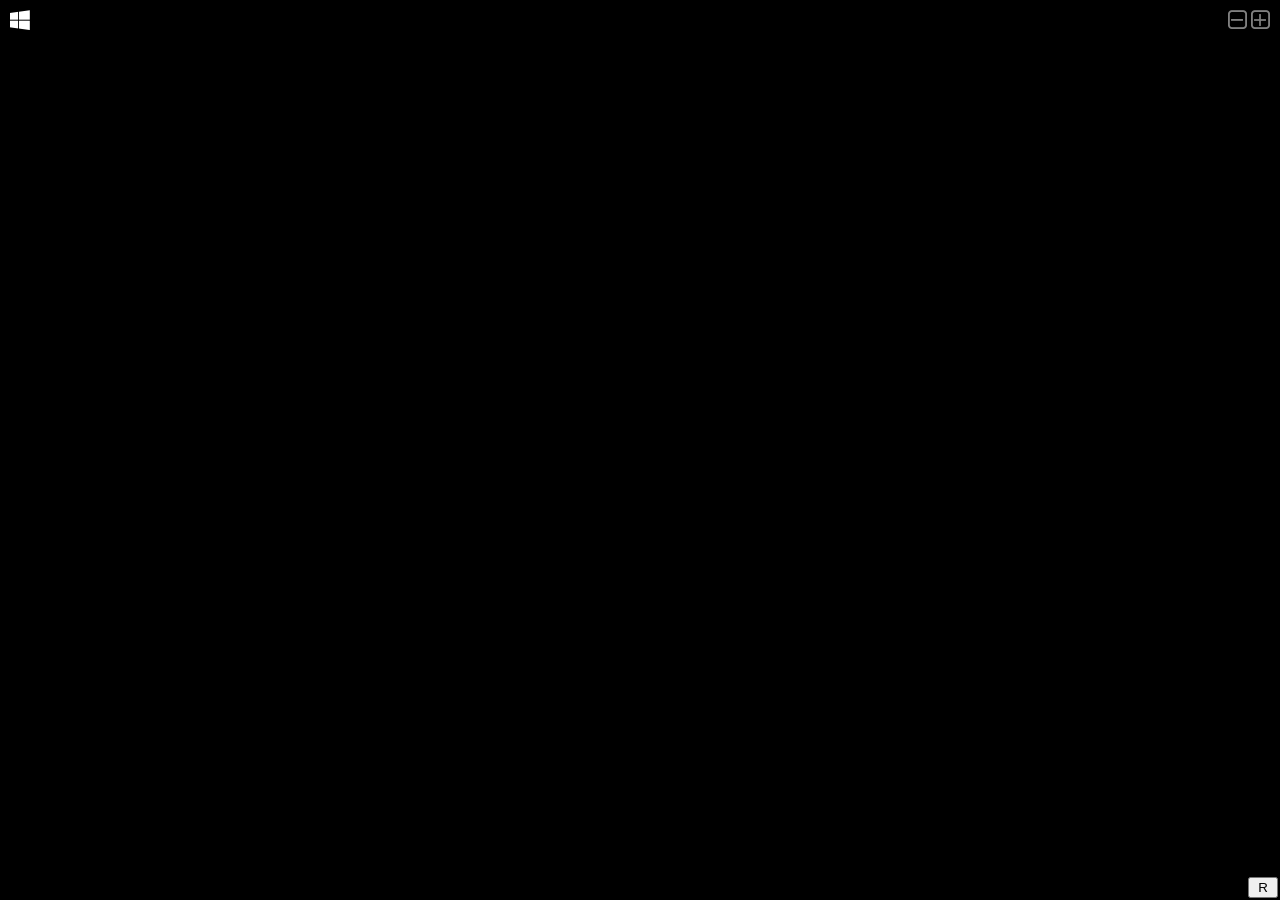
==== index.html @ 2a8094a9 "Previous Developement Midway stage" ====
<!DOCTYPE html>
<html>

<head>
    <title>Gallary</title>
    <link rel="stylesheet" href="CSS/modal.css">
    <link rel="stylesheet" href="CSS/style.css">
    <link rel="stylesheet" href="CSS/page-view.css">
    <link rel="stylesheet" href="CSS/image-view.css">
    <script src="JS/main.js" defer></script>
    <script src="JS/test.js" defer></script>
    <link rel="stylesheet" href="https://cdnjs.cloudflare.com/ajax/libs/font-awesome/4.7.0/css/font-awesome.min.css">
</head>


<body>
    <header class="header">
        <span class="fa fa-windows fa-lg"></span>
        <div class="zoom-controls">
            <i class="fa fa-minus-square-o" style="font-size:24px;" onclick="zoomOut()"></i>
            <i class="fa fa-plus-square-o" style="font-size:24px;" onclick="zoomIn()"></i>
        </div>
    </header>
  
    <div class="page">
        <div class="side">
            <div class="searchbox">
                <i class="fa fa-search"></i>
                <input type="text" id="page-search">
            </div>
            <div class="nav-pages">
            </div>
        </div>
        <div class="row" id="imagerow">
        </div>
    </div>


    <footer>
        <button class="btn" onclick="render()">R</button>
    </footer>

    <div id="page-view" class="modal">
        <div class="header page-view-head">
            <div>
                <i class="fa fa-minus-square-o" style="font-size:24px;" onclick="pageZoomOut()"></i>
                <i class="fa fa-plus-square-o" style="font-size:24px;" onclick="pageZoomIn()"></i>
            </div>
            <span class="page-name"></span>
            <div>
                <img class="page-liked" src="icons/like.png" alt="" onclick="pageLike()">
            </div>
            <span class="close cursor" onclick="closePageView()">&times;</span>
        </div>
        <div class="page-view-body"></div>
        <div class="page-view-nav">
            <a class="prev" onclick="prevPage()">&#10094;</a>
            <a class="next" onclick="nextPage()">&#10095;</a>
            <a class="spin" onclick="spinPage()">&#10095;&#10095;</a>
        </div>
    </div>


    <div id="image-view" class="modal">
        <div class="image-view-head header">
            <span class="page-name" onclick="showCurrentPage()"></span>
            <span class="image-sl"></span>
            <img class="image-liked" src="icons/like.png" alt="" onclick="imageLike()">
            <div class="image-zoom-levels">1 2 3</div>
            <span class="close cursor" onclick="closeImageView()">&times;</span>
        </div>
        <div class="image-view-body">
            <div class="image-container">
            </div>
        </div>
        <div class="image-view-nav">
            <a class="prev" onclick="prevImage()">&#10094;</a>
            <a class="next" onclick="nextImage()">&#10095;</a>
            <a class="spin" onclick="spinImage()">&#10095;&#10095;</a>
        </div>
    </div>


</body>

</html>
---- CSS/modal.css ----
/* The Modal (background) */
#image-view {
    display: none;
    position: fixed;
    z-index: 2;
    /* padding-top: 5px; */
    left: 0;
    top: 0;
    width: 100%;
    height: 100%;
    overflow: auto;
    background-color: black;
}

.image-container > img {
    /* max-width: 80%; */
    height: 100vh;
    /* height: auto; */
}

.image-view-body {
    width: 100%;
    min-height: 100%;
    flex-direction: column;
    display: flex;
    justify-content: center;
    align-items: center;
}




.close {
    /* background: rgba(0, 0, 0, 0.8); */
    z-index: 100;
    color: white;
    font-size: 32px;
    font-weight: bold;
}

.close:hover,
.close:focus {
    color: yellow;
    text-decoration: none;
    cursor: pointer;
}



/* Next & previous buttons */
.prev,
.next {
    cursor: pointer;
    position: fixed;
    top: 50%;
    width: auto;
    padding: 16px 16px;
    margin-top: -50px;
    color: white;
    font-weight: bold;
    font-size: 20px;
    transition: 0.6s ease;
    border-radius: 0 3px 3px 0;
    user-select: none;
    -webkit-user-select: none;
    background-color: rgba(0, 0, 0, 0.3);
}

/* Position the "next button" to the right */
.next {
    right: 70px;
    border-radius: 3px 0 0 3px;
}

.prev {
    left: 50px;
}

.spin {
    cursor: pointer;
    position: fixed;
    top: 50%;
    /* bottom: 0; */
    right:20px;
    width: auto;
    padding: 16px 16px;
    margin-top: -50px;
    color: white;
    font-weight: bold;
    font-size: 20px;
    transition: 0.6s ease;
    border-radius: 0 3px 3px 0;
    user-select: none;
    -webkit-user-select: none;
    background-color: rgba(0, 0, 0, 0.3);
}

/* On hover, add a black background color with a little bit see-through */
.prev:hover,
.next:hover,
.spin:hover {
    background-color: rgba(0, 0, 0, 0.8);
    /* color:white; */
}

/* Number text (1/3 etc) */
.numbertext {
    color: #f2f2f2;
    font-size: 12px;
    padding: 8px 12px;
    position: absolute;
    top: 0;
}

/* Caption text */
.caption-container {
    text-align: center;
    background-color: black;
    padding: 2px 16px;
    color: white;
}

img.demo {
    opacity: 0.6;
}

.active,
.demo:hover {
    opacity: 1;
}

img.hover-shadow {
    transition: 0.3s;
}

.hover-shadow:hover {
    box-shadow: 0 4px 8px 0 rgba(0, 0, 0, 0.2), 0 6px 20px 0 rgba(0, 0, 0, 0.19);
}
---- CSS/style.css ----
* {
    box-sizing: border-box;
}

body {
    margin: 0;
    font-family: Verdana, Geneva, Tahoma, sans-serif;
    background: black;
}

.header {
    width:100%;
    height:40px;
    position: fixed;
    display: flex;
    flex-direction: row;
    justify-content: space-between;
    align-items: center;
    background: black;
    color: white;
    padding: 2px 10px;
    user-select: none;
}

.header i {
    cursor: pointer;
    color: grey;
}

.header i:hover {
    color: white;
}

footer {
    position: fixed;
    right: 0;
    bottom: 0;
    padding: 2px;
    display: flex;
    flex-direction: row-reverse;
}

.page {
    display: flex;
    flex-direction: row;
}

.side {
    min-width: 220px;
    max-height: 100vh;
    background: rgb(36, 36, 36);
    overflow-y: scroll;
    /* position: fixed; */
}

.searchbox {
    height: 30px;
    padding: 0 2px;
    margin: 5px;
    display: flex;
    justify-content: center;
    align-items: center;
    background: rgb(74, 74, 74);
    /* border:1px solid lightgrey; */
    border-radius: 15px;
    color: white;
}

#page-search {
    max-width: 80%;
    padding: 5px;
    height: 100%;
    border: none;
    background: none;
    color: white;
    font-size: 20px;
}

#page-search:focus,
#page-search:active {
    border: none;
    /* background: yellow; */
    outline: none;
}

.nav-pages {
    display: flex;
    flex-direction: column;
    color: white;
}

.nav-item {
    height:30px;
    padding: 0px 20px;
    display: flex;
    flex-direction: row;
    align-items: center;
    justify-content: space-between;
    border-bottom: 1px solid rgba(107, 104, 104, 0.328);

}

.nav-item p {
    /* border-bottom: 1px solid lightgrey; */

}





.btn {
    min-width: 30px;
    cursor: pointer;
}

.row {
    display: flex;
    flex-wrap: wrap;
}

.column {
    padding: 0 0;
}

.col-1 {
    flex: 100%;
    max-width: 100%;
}

.col-2 {
    flex: 50%;
    max-width: 50%;
}

.col-3 {
    flex: 33%;
    max-width: 33%;
}

.col-4 {
    flex: 25%;
    max-width: 25%;
}

.col-5 {
    flex: 20%;
    max-width: 20%;
}

.col-6 {
    flex: 16%;
    max-width: 16%;
}

.col-7 {
    flex: 14%;
    max-width: 14%;
}

.column img {
    vertical-align: middle;
    width: 100%;
}

.buffer {
    display: none;
}

.hidden {
    display: none;
}


@media (max-width: 400px) {
    .column {
        flex: 100%;
        max-width: 100%;
    }
}
---- CSS/page-view.css ----
#page-view {
    display: none;
    position: fixed;
    z-index: 1;
    /* padding-top: 5px; */
    left: 0;
    top: 0;
    width: 100%;
    height: 100%;
    overflow: auto;
    background-color: black;
}

.page-view-head {
    position: fixed;
    width:100%;
    color: white
}

.page-view-body {
    display: flex;
    flex-wrap: wrap;
}


.page-info {
    padding: 10px;
    /* height: 300px; */
    position: fixed;
    top:0;
    left:0;
    background: rgba(0, 0, 0, 0.8);
    color: white;
}

.page-liked{
    margin-left:20px;
    margin-right:10px;
}

.page-info-head {
    display: flex;
    flex-direction: row;
    justify-content: space-between;
}

.page-liked, .image-liked {
    width: 25px;
    z-index:10;
}
---- CSS/image-view.css ----
.image-info {
    position: fixed;
    top: 0;
    left: 0;
    display: flex;
    /* min-width: 150px; */
    flex-direction:row;
    align-items: center;
    background: rgba(0, 0, 0, 0.8);
    color: white;
}

.image-info img{
    margin-left:20px;
    margin-right:10px;
}
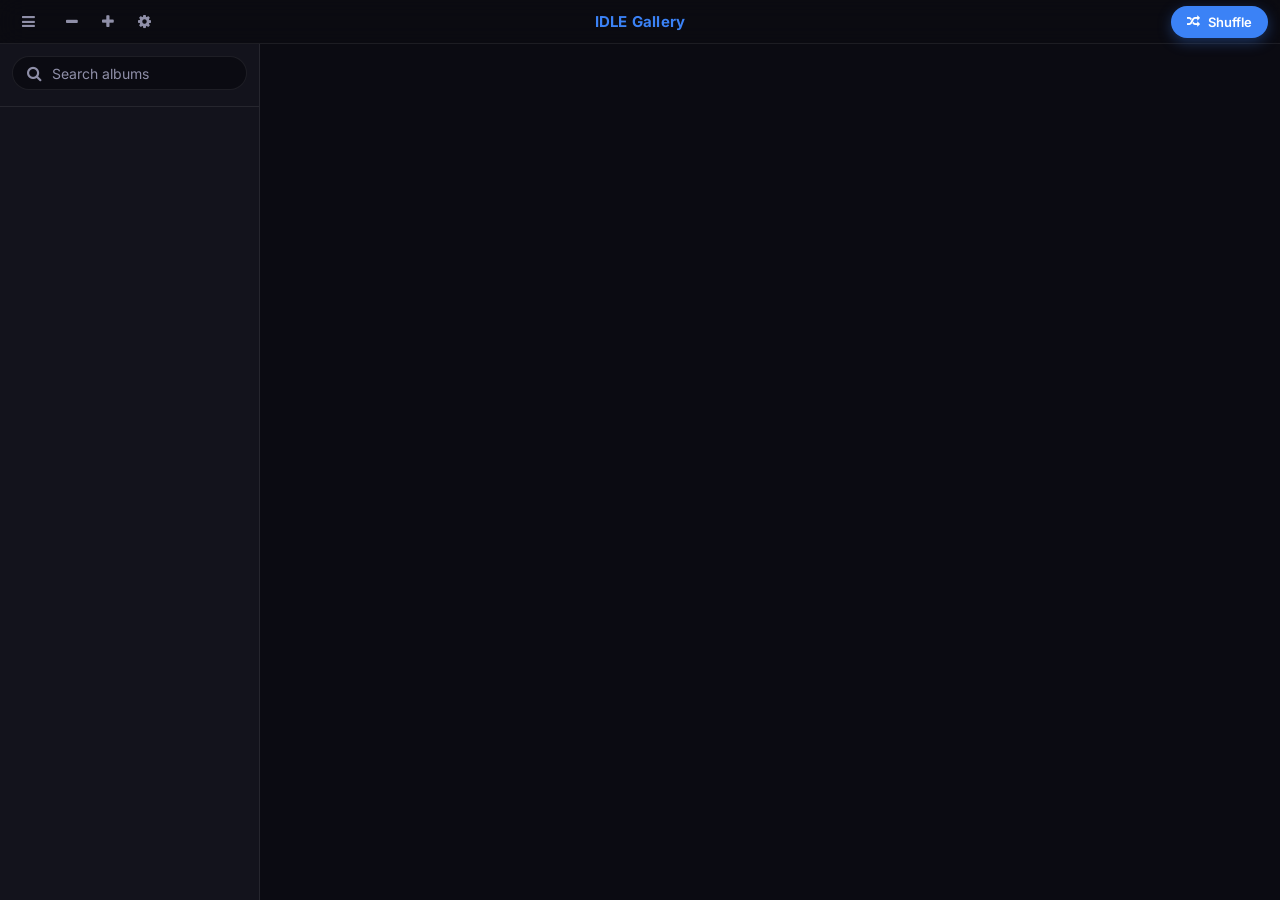
==== commit 6c131368: "Fix broken features, redesign UI and add a settings panel Working sidebar with search, wrap-around a" ====
--- a/index.html
+++ b/index.html
@@ -2,81 +2,177 @@
 <html>
 
 <head>
-    <title>Gallary</title>
+    <meta charset="utf-8">
+    <meta name="viewport" content="width=device-width, initial-scale=1">
+    <title>IDLE Gallery</title>
+    <link rel="preconnect" href="https://fonts.googleapis.com">
+    <link rel="preconnect" href="https://fonts.gstatic.com" crossorigin>
+    <link rel="stylesheet" href="https://fonts.googleapis.com/css2?family=Inter:wght@400;500;600;700;800&display=swap">
+    <link rel="stylesheet" href="https://cdnjs.cloudflare.com/ajax/libs/font-awesome/4.7.0/css/font-awesome.min.css">
+    <link rel="stylesheet" href="CSS/style.css">
     <link rel="stylesheet" href="CSS/modal.css">
-    <link rel="stylesheet" href="CSS/style.css">
     <link rel="stylesheet" href="CSS/page-view.css">
     <link rel="stylesheet" href="CSS/image-view.css">
+    <link rel="stylesheet" href="CSS/settings.css">
+    <script src="JS/settings.js" defer></script>
     <script src="JS/main.js" defer></script>
-    <script src="JS/test.js" defer></script>
-    <link rel="stylesheet" href="https://cdnjs.cloudflare.com/ajax/libs/font-awesome/4.7.0/css/font-awesome.min.css">
 </head>
 
 
 <body>
-    <header class="header">
-        <span class="fa fa-windows fa-lg"></span>
-        <div class="zoom-controls">
-            <i class="fa fa-minus-square-o" style="font-size:24px;" onclick="zoomOut()"></i>
-            <i class="fa fa-plus-square-o" style="font-size:24px;" onclick="zoomIn()"></i>
+    <header class="header main-head">
+        <div class="header-left">
+            <button class="icon-btn sidebar-toggle" title="Toggle sidebar" onclick="toggleSidebar()"><i class="fa fa-bars"></i></button>
+            <button class="icon-btn" title="Zoom out" onclick="zoomOut()"><i class="fa fa-minus"></i></button>
+            <button class="icon-btn" title="Zoom in" onclick="zoomIn()"><i class="fa fa-plus"></i></button>
+            <button class="icon-btn settings-toggle" title="Settings" onclick="toggleSettings()"><i class="fa fa-cog"></i></button>
+        </div>
+        <span class="brand">IDLE Gallery</span>
+        <div class="header-right">
+            <button class="btn-primary" title="Show a new random set of images" onclick="render()">
+                <i class="fa fa-random"></i><span>Shuffle</span>
+            </button>
         </div>
     </header>
-  
+
     <div class="page">
         <div class="side">
-            <div class="searchbox">
-                <i class="fa fa-search"></i>
-                <input type="text" id="page-search">
+            <div class="search-panel">
+                <div class="searchbox">
+                    <i class="fa fa-search"></i>
+                    <input type="text" id="page-search" placeholder="Search albums" autocomplete="off" spellcheck="false">
+                    <button class="search-clear hidden" title="Clear search" onclick="clearSearch()"><i class="fa fa-times"></i></button>
+                </div>
+                <div class="search-count"></div>
             </div>
             <div class="nav-pages">
+            </div>
+        </div>
+
+        <div class="settings-panel hidden">
+            <div class="settings-head">
+                <span>Settings</span>
+                <button class="icon-btn close" title="Close settings" onclick="closeSettings()"><i class="fa fa-times"></i></button>
+            </div>
+            <div class="settings-body">
+                <div class="setting-group">
+                    <h3>Accent colour</h3>
+                    <div class="swatches"></div>
+                    <label class="setting-row">
+                        <span>Custom colour</span>
+                        <input type="color" id="set-accent" onchange="setSetting('accent', this.value)">
+                    </label>
+                </div>
+
+                <div class="setting-group">
+                    <h3>Layout</h3>
+                    <label class="setting-row">
+                        <span>Image gap</span>
+                        <input type="range" id="set-gap" min="0" max="16" step="1" oninput="setSetting('gap', +this.value)">
+                        <span class="setting-value" id="gap-value"></span>
+                    </label>
+                    <label class="setting-row">
+                        <span>Corner radius</span>
+                        <input type="range" id="set-radius" min="0" max="20" step="1" oninput="setSetting('imgRadius', +this.value)">
+                        <span class="setting-value" id="radius-value"></span>
+                    </label>
+                    <label class="setting-row">
+                        <span>Images per batch</span>
+                        <select id="set-count" onchange="setSetting('gridCount', +this.value)">
+                            <option value="50">50</option>
+                            <option value="100">100</option>
+                            <option value="200">200</option>
+                            <option value="400">400</option>
+                            <option value="800">800</option>
+                        </select>
+                    </label>
+                </div>
+
+                <div class="setting-group">
+                    <h3>Behaviour</h3>
+                    <label class="setting-row">
+                        <span>Infinite scroll</span>
+                        <input type="checkbox" class="switch" id="set-infinite" onchange="setSetting('infinite', this.checked)">
+                    </label>
+                    <label class="setting-row">
+                        <span>Hide arrows when idle</span>
+                        <input type="checkbox" class="switch" id="set-autohide" onchange="setSetting('autoHideNav', this.checked)">
+                    </label>
+                    <label class="setting-row">
+                        <span>Animations</span>
+                        <input type="checkbox" class="switch" id="set-anim" onchange="setSetting('animations', this.checked)">
+                    </label>
+                </div>
+
+                <div class="setting-group">
+                    <h3>Likes</h3>
+                    <p class="setting-note" id="likes-summary"></p>
+                    <button class="btn-danger" onclick="clearLikes()">Clear all likes</button>
+                </div>
+
+                <div class="setting-group">
+                    <button class="btn-ghost" onclick="resetSettings()">Reset to defaults</button>
+                </div>
             </div>
         </div>
         <div class="row" id="imagerow">
         </div>
     </div>
 
+    <div class="grid-end hidden">
+        That's 2000 images. Press Shuffle for a new set.
+    </div>
 
-    <footer>
-        <button class="btn" onclick="render()">R</button>
-    </footer>
 
     <div id="page-view" class="modal">
         <div class="header page-view-head">
-            <div>
-                <i class="fa fa-minus-square-o" style="font-size:24px;" onclick="pageZoomOut()"></i>
-                <i class="fa fa-plus-square-o" style="font-size:24px;" onclick="pageZoomIn()"></i>
+            <div class="header-left">
+                <button class="icon-btn sidebar-toggle" title="Toggle sidebar" onclick="toggleSidebar()"><i class="fa fa-bars"></i></button>
+                <button class="icon-btn" title="Zoom out" onclick="pageZoomOut()"><i class="fa fa-minus"></i></button>
+                <button class="icon-btn" title="Zoom in" onclick="pageZoomIn()"><i class="fa fa-plus"></i></button>
+                <button class="icon-btn settings-toggle" title="Settings" onclick="toggleSettings()"><i class="fa fa-cog"></i></button>
             </div>
             <span class="page-name"></span>
-            <div>
-                <img class="page-liked" src="icons/like.png" alt="" onclick="pageLike()">
+            <div class="header-right">
+                <button class="icon-btn like-btn page-liked" title="Like album" onclick="pageLike()"><i class="fa fa-heart-o"></i></button>
+                <button class="icon-btn close" title="Close album" onclick="closePageView()"><i class="fa fa-times"></i></button>
             </div>
-            <span class="close cursor" onclick="closePageView()">&times;</span>
         </div>
-        <div class="page-view-body"></div>
-        <div class="page-view-nav">
-            <a class="prev" onclick="prevPage()">&#10094;</a>
-            <a class="next" onclick="nextPage()">&#10095;</a>
-            <a class="spin" onclick="spinPage()">&#10095;&#10095;</a>
+        <div class="row page-view-body"></div>
+        <div class="view-nav">
+            <button class="nav-btn prev" title="Previous album" onclick="prevPage()"><i class="fa fa-chevron-left"></i></button>
+            <button class="nav-btn next" title="Next album" onclick="nextPage()"><i class="fa fa-chevron-right"></i></button>
+            <button class="nav-btn spin" title="Random album" onclick="spinPage()"><i class="fa fa-random"></i></button>
         </div>
     </div>
 
 
     <div id="image-view" class="modal">
-        <div class="image-view-head header">
-            <span class="page-name" onclick="showCurrentPage()"></span>
+        <div class="header image-view-head">
+            <div class="header-left">
+                <button class="back-btn" title="Back to album" onclick="showCurrentPage()">
+                    <i class="fa fa-arrow-left"></i><span class="page-name"></span>
+                </button>
+            </div>
             <span class="image-sl"></span>
-            <img class="image-liked" src="icons/like.png" alt="" onclick="imageLike()">
-            <div class="image-zoom-levels">1 2 3</div>
-            <span class="close cursor" onclick="closeImageView()">&times;</span>
+            <div class="header-right">
+                <div class="zoom-levels" title="Zoom">
+                    <button data-zoom="1" onclick="setImageZoom(1)">Fit</button>
+                    <button data-zoom="2" onclick="setImageZoom(2)">2×</button>
+                    <button data-zoom="3" onclick="setImageZoom(3)">3×</button>
+                </div>
+                <button class="icon-btn like-btn image-liked" title="Like image" onclick="imageLike()"><i class="fa fa-heart-o"></i></button>
+                <button class="icon-btn close" title="Close image" onclick="closeImageView()"><i class="fa fa-times"></i></button>
+            </div>
         </div>
         <div class="image-view-body">
             <div class="image-container">
             </div>
         </div>
-        <div class="image-view-nav">
-            <a class="prev" onclick="prevImage()">&#10094;</a>
-            <a class="next" onclick="nextImage()">&#10095;</a>
-            <a class="spin" onclick="spinImage()">&#10095;&#10095;</a>
+        <div class="view-nav">
+            <button class="nav-btn prev" title="Previous image" onclick="prevImage()"><i class="fa fa-chevron-left"></i></button>
+            <button class="nav-btn next" title="Next image" onclick="nextImage()"><i class="fa fa-chevron-right"></i></button>
+            <button class="nav-btn spin" title="Random image" onclick="spinImage()"><i class="fa fa-random"></i></button>
         </div>
     </div>
 
@@ -84,4 +180,3 @@
 </body>
 
 </html>
-
--- a/CSS/style.css
+++ b/CSS/style.css
@@ -1,180 +1,490 @@
+/* Colour scheme and shared sizes. Change the accent colour here. */
+:root {
+    --bg: #0b0b12;
+    --surface: #13131c;
+    --surface-2: #1b1b27;
+    --surface-3: #262636;
+    --border: rgba(255, 255, 255, 0.08);
+    --text: #f4f4f8;
+    --muted: #8f8fa8;
+
+    /* The accent is also set from the settings panel (see JS/settings.js) */
+    --accent: #3b82f6;
+    --accent-hover: #60a5fa;
+    --accent-glow: rgba(59, 130, 246, 0.35);
+    --heart: #ff2d6e;
+
+    --header-h: 44px;
+    --side-w: 260px;
+    /* Image gap and corner radius are also set from the settings panel */
+    --gap: 4px;
+    --img-radius: 6px;
+    --radius: 8px;
+}
+
 * {
     box-sizing: border-box;
 }
 
 body {
     margin: 0;
-    font-family: Verdana, Geneva, Tahoma, sans-serif;
-    background: black;
-}
-
+    font-family: 'Inter', system-ui, -apple-system, 'Segoe UI', sans-serif;
+    background: var(--bg);
+    color: var(--text);
+    -webkit-font-smoothing: antialiased;
+    /* Dragging across the page should not select labels and album names */
+    user-select: none;
+    -webkit-user-select: none;
+}
+
+/* Text you may actually want to select or copy */
+input,
+textarea,
+.page-view-head .page-name {
+    user-select: text;
+    -webkit-user-select: text;
+}
+
+/* Images never start a native drag */
+img {
+    -webkit-user-drag: none;
+}
+
+button {
+    font-family: inherit;
+}
+
+/* Thin dark scrollbars everywhere */
+* {
+    scrollbar-width: thin;
+    scrollbar-color: var(--surface-3) transparent;
+}
+
+::-webkit-scrollbar {
+    width: 10px;
+    height: 10px;
+}
+
+::-webkit-scrollbar-track {
+    background: transparent;
+}
+
+::-webkit-scrollbar-thumb {
+    background: var(--surface-3);
+    border: 2px solid transparent;
+    border-radius: 10px;
+    background-clip: padding-box;
+}
+
+::-webkit-scrollbar-thumb:hover {
+    background-color: #3a3a52;
+}
+
+/* ---------- Top bars ---------- */
+
+/* Three columns so the title stays centred whatever is on either side */
 .header {
-    width:100%;
-    height:40px;
     position: fixed;
+    top: 0;
+    left: 0;
+    right: 0;
+    z-index: 10;
+    height: var(--header-h);
+    padding: 0 12px;
+    display: grid;
+    grid-template-columns: 1fr auto 1fr;
+    align-items: center;
+    gap: 12px;
+    background: rgba(11, 11, 18, 0.82);
+    backdrop-filter: blur(14px);
+    -webkit-backdrop-filter: blur(14px);
+    border-bottom: 1px solid var(--border);
+    user-select: none;
+}
+
+/* Sidebar toggle and zoom buttons. Main and album headers share this
+   so the buttons stay in the same place when switching views. */
+.header-left {
+    display: flex;
+    align-items: center;
+    gap: 4px;
+    min-width: 0;
+}
+
+.header-right {
+    display: flex;
+    align-items: center;
+    justify-content: flex-end;
+    gap: 6px;
+}
+
+.sidebar-toggle {
+    margin-right: 8px;
+}
+
+.brand {
+    font-size: 15px;
+    font-weight: 700;
+    letter-spacing: 0.2px;
+    color: var(--accent);
+}
+
+/* ---------- Buttons ---------- */
+
+.icon-btn {
+    width: 32px;
+    height: 32px;
+    padding: 0;
+    display: inline-flex;
+    align-items: center;
+    justify-content: center;
+    border: 1px solid transparent;
+    border-radius: 9px;
+    background: transparent;
+    color: var(--muted);
+    font-size: 15px;
+    cursor: pointer;
+    transition: background-color 0.2s, color 0.2s, border-color 0.2s, transform 0.12s;
+}
+
+.icon-btn:hover {
+    background: var(--surface-3);
+    border-color: var(--border);
+    color: var(--text);
+}
+
+.icon-btn:active {
+    transform: scale(0.9);
+}
+
+.btn-primary {
+    height: 32px;
+    padding: 0 16px;
+    display: inline-flex;
+    align-items: center;
+    gap: 8px;
+    border: none;
+    border-radius: 16px;
+    background: var(--accent);
+    color: white;
+    font-size: 13px;
+    font-weight: 600;
+    cursor: pointer;
+    box-shadow: 0 4px 14px var(--accent-glow);
+    transition: background-color 0.2s, box-shadow 0.2s, transform 0.12s;
+}
+
+.btn-primary:hover {
+    background: var(--accent-hover);
+    box-shadow: 0 6px 20px var(--accent-glow);
+    transform: translateY(-1px);
+}
+
+.btn-primary:active {
+    transform: translateY(0) scale(0.96);
+}
+
+.btn-primary .fa {
+    transition: transform 0.4s;
+}
+
+.btn-primary:hover .fa {
+    transform: rotate(180deg);
+}
+
+/* Keyboard focus ring for every button */
+button:focus-visible,
+#page-search:focus-visible {
+    outline: 2px solid var(--accent);
+    outline-offset: 2px;
+}
+
+/* Like buttons turn into a red filled heart */
+.like-btn.liked,
+.like-btn.liked:hover {
+    color: var(--heart);
+}
+
+.like-btn.pop .fa {
+    animation: heart-pop 0.35s ease;
+}
+
+@keyframes heart-pop {
+    0% { transform: scale(1); }
+    40% { transform: scale(1.45); }
+    100% { transform: scale(1); }
+}
+
+/* ---------- Layout ---------- */
+
+/* Content starts below the fixed header */
+.page {
     display: flex;
     flex-direction: row;
+    padding-top: var(--header-h);
+}
+
+.side {
+    width: var(--side-w);
+    flex-shrink: 0;
+    position: sticky;
+    top: var(--header-h);
+    height: calc(100vh - var(--header-h));
+    background: var(--surface);
+    border-right: 1px solid var(--border);
+    overflow-x: hidden;
+    overflow-y: auto;
+    transition: width 0.35s ease, visibility 0s;
+}
+
+/* Contents keep their width while the sidebar slides closed */
+.side > * {
+    width: calc(var(--side-w) - 1px);
+}
+
+/* Slide closed, then hide once the width animation has finished */
+body.sidebar-hidden .side {
+    width: 0;
+    visibility: hidden;
+    transition: width 0.35s ease, visibility 0s 0.35s;
+}
+
+/* ---------- Sidebar ---------- */
+
+/* Stays pinned at the top of the sidebar while the album list scrolls */
+.search-panel {
+    position: sticky;
+    top: 0;
+    z-index: 1;
+    padding: 12px 12px 8px;
+    background: var(--surface);
+    border-bottom: 1px solid var(--border);
+}
+
+.searchbox {
+    height: 34px;
+    padding: 0 6px 0 14px;
+    display: flex;
+    align-items: center;
+    gap: 10px;
+    background: var(--bg);
+    border: 1px solid var(--border);
+    border-radius: 17px;
+    color: var(--muted);
+    transition: border-color 0.2s, box-shadow 0.2s, color 0.2s;
+}
+
+.searchbox:focus-within {
+    border-color: var(--accent);
+    box-shadow: 0 0 0 3px var(--accent-glow);
+    color: var(--accent);
+}
+
+#page-search {
+    flex: 1;
+    min-width: 0;
+    height: 100%;
+    padding: 0;
+    border: none;
+    outline: none;
+    background: none;
+    color: var(--text);
+    font-family: inherit;
+    font-size: 14px;
+}
+
+#page-search:focus-visible {
+    outline: none;
+}
+
+#page-search::placeholder {
+    color: var(--muted);
+}
+
+.search-clear {
+    width: 26px;
+    height: 26px;
+    padding: 0;
+    display: flex;
+    align-items: center;
+    justify-content: center;
+    border: none;
+    border-radius: 50%;
+    background: var(--surface-3);
+    color: var(--muted);
+    font-size: 12px;
+    cursor: pointer;
+    transition: background-color 0.2s, color 0.2s;
+}
+
+.search-clear:hover {
+    background: var(--accent);
+    color: white;
+}
+
+.search-count {
+    padding: 8px 6px 0;
+    font-size: 11px;
+    font-weight: 500;
+    letter-spacing: 0.3px;
+    color: var(--muted);
+}
+
+.nav-pages {
+    display: flex;
+    flex-direction: column;
+    gap: 2px;
+    padding: 8px;
+}
+
+.nav-item {
+    height: 36px;
+    padding: 0 8px 0 12px;
+    display: flex;
+    flex-direction: row;
+    align-items: center;
     justify-content: space-between;
-    align-items: center;
-    background: black;
+    gap: 8px;
+    flex-shrink: 0;
+    border-radius: var(--radius);
+    color: #d6d6e2;
+    font-size: 13px;
+    cursor: pointer;
+    transition: background-color 0.15s, color 0.15s;
+}
+
+.nav-item:hover {
+    background: var(--surface-3);
+    color: var(--text);
+}
+
+/* Album currently open in the album view */
+.nav-item.active {
+    background: var(--accent);
     color: white;
-    padding: 2px 10px;
-    user-select: none;
-}
-
-.header i {
+    font-weight: 600;
+}
+
+.nav-item p {
+    margin: 0;
+    /* Album names are stored lowercase; only the display is capitalised */
+    text-transform: capitalize;
+    overflow: hidden;
+    white-space: nowrap;
+    text-overflow: ellipsis;
+}
+
+.nav-meta {
+    display: flex;
+    align-items: center;
+    gap: 6px;
+    flex-shrink: 0;
+}
+
+.nav-heart {
+    color: var(--heart);
+    font-size: 12px;
+}
+
+.nav-count {
+    min-width: 26px;
+    padding: 2px 7px;
+    border-radius: 10px;
+    background: var(--surface-3);
+    color: var(--muted);
+    font-size: 11px;
+    font-weight: 600;
+    text-align: center;
+}
+
+.nav-item.active .nav-heart {
+    color: white;
+}
+
+.nav-item.active .nav-count {
+    background: rgba(255, 255, 255, 0.25);
+    color: white;
+}
+
+/* ---------- Image grids (main view and album view) ---------- */
+
+#imagerow {
+    flex: 1;
+    min-width: 0;
+}
+
+.row {
+    display: flex;
+    align-items: flex-start;
+    gap: var(--gap);
+    padding: var(--gap);
+}
+
+.column {
+    flex: 1;
+    min-width: 0;
+    display: flex;
+    flex-direction: column;
+    gap: var(--gap);
+}
+
+.column img {
+    display: block;
+    width: 100%;
+    border-radius: var(--img-radius);
+    background: var(--surface-2);
     cursor: pointer;
-    color: grey;
-}
-
-.header i:hover {
-    color: white;
-}
-
-footer {
-    position: fixed;
-    right: 0;
-    bottom: 0;
-    padding: 2px;
-    display: flex;
-    flex-direction: row-reverse;
-}
-
-.page {
-    display: flex;
-    flex-direction: row;
-}
-
-.side {
-    min-width: 220px;
-    max-height: 100vh;
-    background: rgb(36, 36, 36);
-    overflow-y: scroll;
-    /* position: fixed; */
-}
-
-.searchbox {
-    height: 30px;
-    padding: 0 2px;
-    margin: 5px;
-    display: flex;
-    justify-content: center;
-    align-items: center;
-    background: rgb(74, 74, 74);
-    /* border:1px solid lightgrey; */
-    border-radius: 15px;
-    color: white;
-}
-
-#page-search {
-    max-width: 80%;
-    padding: 5px;
-    height: 100%;
-    border: none;
-    background: none;
-    color: white;
-    font-size: 20px;
-}
-
-#page-search:focus,
-#page-search:active {
-    border: none;
-    /* background: yellow; */
-    outline: none;
-}
-
-.nav-pages {
-    display: flex;
-    flex-direction: column;
-    color: white;
-}
-
-.nav-item {
-    height:30px;
-    padding: 0px 20px;
-    display: flex;
-    flex-direction: row;
-    align-items: center;
-    justify-content: space-between;
-    border-bottom: 1px solid rgba(107, 104, 104, 0.328);
-
-}
-
-.nav-item p {
-    /* border-bottom: 1px solid lightgrey; */
-
-}
-
-
-
-
-
-.btn {
-    min-width: 30px;
-    cursor: pointer;
-}
-
-.row {
-    display: flex;
-    flex-wrap: wrap;
-}
-
-.column {
-    padding: 0 0;
-}
-
-.col-1 {
-    flex: 100%;
-    max-width: 100%;
-}
-
-.col-2 {
-    flex: 50%;
-    max-width: 50%;
-}
-
-.col-3 {
-    flex: 33%;
-    max-width: 33%;
-}
-
-.col-4 {
-    flex: 25%;
-    max-width: 25%;
-}
-
-.col-5 {
-    flex: 20%;
-    max-width: 20%;
-}
-
-.col-6 {
-    flex: 16%;
-    max-width: 16%;
-}
-
-.col-7 {
-    flex: 14%;
-    max-width: 14%;
-}
-
-.column img {
-    vertical-align: middle;
-    width: 100%;
-}
-
-.buffer {
-    display: none;
+    animation: image-in 0.45s ease both;
+    transition: filter 0.2s;
+}
+
+.column img:hover {
+    filter: brightness(1.12);
+}
+
+@keyframes image-in {
+    from { opacity: 0; transform: translateY(6px); }
+    to { opacity: 1; transform: none; }
+}
+
+@media (max-width: 400px) {
+    .row {
+        flex-direction: column;
+    }
+
+    .column {
+        width: 100%;
+    }
+}
+
+@media (prefers-reduced-motion: reduce) {
+    .side,
+    body.sidebar-hidden .side {
+        transition: none;
+    }
+
+    .column img,
+    .like-btn.pop .fa {
+        animation: none;
+    }
+}
+
+/* Animations switched off in the settings panel */
+body.no-anim *,
+body.no-anim *::before,
+body.no-anim *::after {
+    transition: none !important;
+    animation: none !important;
+}
+
+/* Note shown when infinite scroll reaches its limit */
+.grid-end {
+    padding: 22px 12px 28px;
+    text-align: center;
+    font-size: 12px;
+    color: var(--muted);
 }
 
 .hidden {
     display: none;
 }
-
-
-@media (max-width: 400px) {
-    .column {
-        flex: 100%;
-        max-width: 100%;
-    }
-}
--- a/CSS/modal.css
+++ b/CSS/modal.css
@@ -1,138 +1,71 @@
-/* The Modal (background) */
-#image-view {
+/* Shared by the album view and the image view */
+
+.modal {
     display: none;
     position: fixed;
-    z-index: 2;
-    /* padding-top: 5px; */
-    left: 0;
     top: 0;
-    width: 100%;
-    height: 100%;
+    bottom: 0;
+    right: 0;
     overflow: auto;
-    background-color: black;
 }
 
-.image-container > img {
-    /* max-width: 80%; */
-    height: 100vh;
-    /* height: auto; */
+/* ---------- Floating previous / next / random buttons ---------- */
+
+.nav-btn {
+    position: fixed;
+    top: 50%;
+    z-index: 5;
+    width: 50px;
+    height: 50px;
+    margin-top: -25px;
+    padding: 0;
+    display: flex;
+    align-items: center;
+    justify-content: center;
+    border: 1px solid rgba(255, 255, 255, 0.14);
+    border-radius: 50%;
+    background: rgba(15, 15, 24, 0.55);
+    backdrop-filter: blur(10px);
+    -webkit-backdrop-filter: blur(10px);
+    color: white;
+    font-size: 17px;
+    cursor: pointer;
+    box-shadow: 0 6px 20px rgba(0, 0, 0, 0.35);
+    transition: opacity 0.3s, background-color 0.2s, border-color 0.2s, box-shadow 0.2s, transform 0.12s;
 }
 
-.image-view-body {
-    width: 100%;
-    min-height: 100%;
-    flex-direction: column;
-    display: flex;
-    justify-content: center;
-    align-items: center;
+.nav-btn:hover {
+    background: var(--accent);
+    border-color: transparent;
+    box-shadow: 0 6px 22px var(--accent-glow);
 }
 
-
-
-
-.close {
-    /* background: rgba(0, 0, 0, 0.8); */
-    z-index: 100;
-    color: white;
-    font-size: 32px;
-    font-weight: bold;
+.nav-btn:active {
+    transform: scale(0.92);
 }
 
-.close:hover,
-.close:focus {
-    color: yellow;
-    text-decoration: none;
-    cursor: pointer;
+.nav-btn.prev {
+    left: 16px;
 }
 
-
-
-/* Next & previous buttons */
-.prev,
-.next {
-    cursor: pointer;
-    position: fixed;
-    top: 50%;
-    width: auto;
-    padding: 16px 16px;
-    margin-top: -50px;
-    color: white;
-    font-weight: bold;
-    font-size: 20px;
-    transition: 0.6s ease;
-    border-radius: 0 3px 3px 0;
-    user-select: none;
-    -webkit-user-select: none;
-    background-color: rgba(0, 0, 0, 0.3);
+.nav-btn.next {
+    right: 78px;
 }
 
-/* Position the "next button" to the right */
-.next {
-    right: 70px;
-    border-radius: 3px 0 0 3px;
+.nav-btn.spin {
+    right: 16px;
 }
 
-.prev {
-    left: 50px;
+/* Arrows fade out when the mouse has been still for a moment */
+body.controls-idle .nav-btn {
+    opacity: 0;
+    pointer-events: none;
 }
 
-.spin {
-    cursor: pointer;
-    position: fixed;
-    top: 50%;
-    /* bottom: 0; */
-    right:20px;
-    width: auto;
-    padding: 16px 16px;
-    margin-top: -50px;
-    color: white;
-    font-weight: bold;
-    font-size: 20px;
-    transition: 0.6s ease;
-    border-radius: 0 3px 3px 0;
-    user-select: none;
-    -webkit-user-select: none;
-    background-color: rgba(0, 0, 0, 0.3);
+/* Touch screens have no mouse movement to bring them back */
+@media (hover: none) {
+    body.controls-idle .nav-btn {
+        opacity: 1;
+        pointer-events: auto;
+    }
 }
-
-/* On hover, add a black background color with a little bit see-through */
-.prev:hover,
-.next:hover,
-.spin:hover {
-    background-color: rgba(0, 0, 0, 0.8);
-    /* color:white; */
-}
-
-/* Number text (1/3 etc) */
-.numbertext {
-    color: #f2f2f2;
-    font-size: 12px;
-    padding: 8px 12px;
-    position: absolute;
-    top: 0;
-}
-
-/* Caption text */
-.caption-container {
-    text-align: center;
-    background-color: black;
-    padding: 2px 16px;
-    color: white;
-}
-
-img.demo {
-    opacity: 0.6;
-}
-
-.active,
-.demo:hover {
-    opacity: 1;
-}
-
-img.hover-shadow {
-    transition: 0.3s;
-}
-
-.hover-shadow:hover {
-    box-shadow: 0 4px 8px 0 rgba(0, 0, 0, 0.2), 0 6px 20px 0 rgba(0, 0, 0, 0.19);
-}
--- a/CSS/page-view.css
+++ b/CSS/page-view.css
@@ -1,50 +1,48 @@
 #page-view {
-    display: none;
-    position: fixed;
-    z-index: 1;
-    /* padding-top: 5px; */
-    left: 0;
-    top: 0;
-    width: 100%;
-    height: 100%;
-    overflow: auto;
-    background-color: black;
+    z-index: 20;
+    /* Leaves the sidebar (see --side-w in style.css) visible on the left */
+    left: var(--side-w);
+    background-color: var(--bg);
+    transition: left 0.35s ease;
 }
 
-.page-view-head {
-    position: fixed;
-    width:100%;
-    color: white
+/* The album top bar (.header) always spans the full width and does not move
+   when the sidebar is toggled. It covers the main header, so it has its own toggle. */
+
+.page-name {
+    /* Album names are stored lowercase; only the display is capitalised */
+    text-transform: capitalize;
+    overflow: hidden;
+    white-space: nowrap;
+    text-overflow: ellipsis;
+}
+
+.page-view-head .page-name {
+    font-size: 14px;
+    font-weight: 700;
 }
 
 .page-view-body {
-    display: flex;
-    flex-wrap: wrap;
+    padding-top: calc(var(--header-h) + var(--gap));
 }
 
-
-.page-info {
-    padding: 10px;
-    /* height: 300px; */
-    position: fixed;
-    top:0;
-    left:0;
-    background: rgba(0, 0, 0, 0.8);
-    color: white;
+#page-view .nav-btn.prev {
+    left: calc(var(--side-w) + 16px);
+    transition: left 0.35s ease, opacity 0.3s, background-color 0.2s, border-color 0.2s, box-shadow 0.2s, transform 0.12s;
 }
 
-.page-liked{
-    margin-left:20px;
-    margin-right:10px;
+/* With the sidebar hidden the album images take the full width */
+body.sidebar-hidden #page-view {
+    left: 0;
 }
 
-.page-info-head {
-    display: flex;
-    flex-direction: row;
-    justify-content: space-between;
+body.sidebar-hidden #page-view .nav-btn.prev {
+    left: 16px;
 }
 
-.page-liked, .image-liked {
-    width: 25px;
-    z-index:10;
+@media (prefers-reduced-motion: reduce) {
+    #page-view,
+    #page-view .nav-btn.prev {
+        transition: none;
+    }
 }
--- a/CSS/image-view.css
+++ b/CSS/image-view.css
@@ -1,16 +1,136 @@
-.image-info {
-    position: fixed;
-    top: 0;
+#image-view {
+    z-index: 30;
     left: 0;
-    display: flex;
-    /* min-width: 150px; */
-    flex-direction:row;
-    align-items: center;
-    background: rgba(0, 0, 0, 0.8);
-    color: white;
+    overflow: hidden;
+    background-color: black;
 }
 
-.image-info img{
-    margin-left:20px;
-    margin-right:10px;
-}+/* Scrolls when the image is zoomed beyond the screen */
+.image-view-body {
+    position: absolute;
+    top: var(--header-h);
+    left: 0;
+    right: 0;
+    bottom: 0;
+    display: flex;
+    overflow: auto;
+}
+
+/* Auto margins centre the image but still let every edge be scrolled to when zoomed */
+.image-container {
+    margin: auto;
+    padding: 12px;
+}
+
+.image-container > img {
+    display: block;
+    max-width: calc(100vw - 24px);
+    max-height: calc(100vh - var(--header-h) - 24px);
+    border-radius: var(--img-radius);
+    animation: image-in 0.3s ease both;
+    user-select: none;
+    -webkit-user-drag: none;
+}
+
+.image-container > img.zoomed {
+    max-width: none;
+    max-height: none;
+}
+
+/* Zoomed images are dragged to pan */
+.image-view-body.pannable {
+    cursor: grab;
+}
+
+.image-view-body.panning {
+    cursor: grabbing;
+}
+
+.back-btn {
+    height: 32px;
+    max-width: 100%;
+    padding: 0 12px 0 8px;
+    display: inline-flex;
+    align-items: center;
+    gap: 8px;
+    border: 1px solid transparent;
+    border-radius: 9px;
+    background: transparent;
+    color: var(--text);
+    font-size: 14px;
+    font-weight: 600;
+    cursor: pointer;
+    transition: background-color 0.2s, border-color 0.2s, transform 0.12s;
+}
+
+.back-btn .fa {
+    color: var(--muted);
+    transition: transform 0.2s, color 0.2s;
+}
+
+.back-btn:hover {
+    background: var(--surface-3);
+    border-color: var(--border);
+}
+
+.back-btn:hover .fa {
+    color: var(--accent);
+    transform: translateX(-3px);
+}
+
+.back-btn:active {
+    transform: scale(0.96);
+}
+
+/* "3 / 42" */
+.image-sl {
+    padding: 4px 12px;
+    border-radius: 12px;
+    background: var(--surface-3);
+    color: var(--text);
+    font-size: 12px;
+    font-weight: 600;
+    font-variant-numeric: tabular-nums;
+}
+
+/* Fit / 2× / 3× */
+.zoom-levels {
+    margin-right: 6px;
+    padding: 2px;
+    display: flex;
+    gap: 2px;
+    border-radius: 10px;
+    background: var(--surface-2);
+    border: 1px solid var(--border);
+}
+
+.zoom-levels button {
+    height: 26px;
+    min-width: 36px;
+    padding: 0 9px;
+    border: none;
+    border-radius: 8px;
+    background: transparent;
+    color: var(--muted);
+    font-size: 12px;
+    font-weight: 600;
+    cursor: pointer;
+    transition: background-color 0.2s, color 0.2s;
+}
+
+.zoom-levels button:hover {
+    color: var(--text);
+    background: var(--surface-3);
+}
+
+.zoom-levels button.active {
+    background: var(--accent);
+    color: white;
+    box-shadow: 0 2px 10px var(--accent-glow);
+}
+
+@media (max-width: 600px) {
+    .zoom-levels {
+        display: none;
+    }
+}
--- a/CSS/settings.css
+++ b/CSS/settings.css
@@ -0,0 +1,214 @@
+/* Settings panel. Sits exactly where the sidebar is, over the album view if one is open. */
+.settings-panel {
+    position: fixed;
+    top: var(--header-h);
+    left: 0;
+    bottom: 0;
+    z-index: 25;
+    width: var(--side-w);
+    display: flex;
+    flex-direction: column;
+    background: var(--surface);
+    border-right: 1px solid var(--border);
+    overflow: hidden;
+}
+
+/* This file loads after style.css, so the generic .hidden needs restating here */
+.settings-panel.hidden {
+    display: none;
+}
+
+.settings-head {
+    height: 46px;
+    padding: 0 8px 0 16px;
+    display: flex;
+    align-items: center;
+    justify-content: space-between;
+    flex-shrink: 0;
+    border-bottom: 1px solid var(--border);
+    font-size: 14px;
+    font-weight: 700;
+}
+
+.settings-body {
+    padding: 4px 16px 20px;
+    overflow-y: auto;
+}
+
+.setting-group {
+    padding: 14px 0;
+    border-bottom: 1px solid var(--border);
+}
+
+.setting-group:last-child {
+    border-bottom: none;
+}
+
+.setting-group h3 {
+    margin: 0 0 12px;
+    font-size: 11px;
+    font-weight: 700;
+    letter-spacing: 0.8px;
+    text-transform: uppercase;
+    color: var(--muted);
+}
+
+.setting-row {
+    min-height: 32px;
+    margin-bottom: 10px;
+    display: flex;
+    align-items: center;
+    justify-content: space-between;
+    gap: 10px;
+    font-size: 13px;
+    color: #d6d6e2;
+}
+
+.setting-row:last-child {
+    margin-bottom: 0;
+}
+
+/* Keep labels on one line and let the control take the leftover width */
+.setting-row > span:first-child {
+    flex-shrink: 0;
+    white-space: nowrap;
+}
+
+.setting-value {
+    min-width: 34px;
+    text-align: right;
+    font-size: 12px;
+    font-variant-numeric: tabular-nums;
+    color: var(--muted);
+}
+
+.setting-note {
+    margin: 0 0 10px;
+    font-size: 12px;
+    color: var(--muted);
+}
+
+/* ---------- Accent swatches ---------- */
+
+.swatches {
+    display: grid;
+    grid-template-columns: repeat(6, 1fr);
+    gap: 7px;
+    margin-bottom: 14px;
+}
+
+.swatch {
+    height: 28px;
+    padding: 0;
+    border: 2px solid transparent;
+    border-radius: 8px;
+    cursor: pointer;
+    box-shadow: inset 0 0 0 1px rgba(0, 0, 0, 0.25);
+    transition: transform 0.12s, border-color 0.2s;
+}
+
+.swatch:hover {
+    transform: translateY(-2px);
+}
+
+.swatch.active {
+    border-color: var(--text);
+}
+
+/* ---------- Form controls ---------- */
+
+input[type="color"] {
+    width: 42px;
+    height: 28px;
+    padding: 0;
+    border: 1px solid var(--border);
+    border-radius: 7px;
+    background: var(--surface-2);
+    cursor: pointer;
+}
+
+input[type="range"] {
+    flex: 1;
+    min-width: 0;
+    accent-color: var(--accent);
+    cursor: pointer;
+}
+
+select {
+    height: 30px;
+    padding: 0 8px;
+    border: 1px solid var(--border);
+    border-radius: 8px;
+    background: var(--surface-2);
+    color: var(--text);
+    font-family: inherit;
+    font-size: 13px;
+    cursor: pointer;
+}
+
+/* Pill switch */
+.switch {
+    position: relative;
+    width: 38px;
+    height: 22px;
+    flex-shrink: 0;
+    margin: 0;
+    appearance: none;
+    -webkit-appearance: none;
+    border-radius: 11px;
+    background: var(--surface-3);
+    cursor: pointer;
+    transition: background-color 0.2s;
+}
+
+.switch::after {
+    content: '';
+    position: absolute;
+    top: 3px;
+    left: 3px;
+    width: 16px;
+    height: 16px;
+    border-radius: 50%;
+    background: var(--muted);
+    transition: transform 0.2s, background-color 0.2s;
+}
+
+.switch:checked {
+    background: var(--accent);
+}
+
+.switch:checked::after {
+    background: white;
+    transform: translateX(16px);
+}
+
+/* ---------- Panel buttons ---------- */
+
+.btn-ghost,
+.btn-danger {
+    width: 100%;
+    height: 34px;
+    border: 1px solid var(--border);
+    border-radius: 9px;
+    background: var(--surface-2);
+    color: var(--text);
+    font-size: 13px;
+    font-weight: 600;
+    cursor: pointer;
+    transition: background-color 0.2s, border-color 0.2s, color 0.2s, transform 0.12s;
+}
+
+.btn-ghost:hover {
+    background: var(--surface-3);
+}
+
+.btn-danger:hover {
+    background: rgba(255, 45, 110, 0.15);
+    border-color: var(--heart);
+    color: var(--heart);
+}
+
+.btn-ghost:active,
+.btn-danger:active {
+    transform: scale(0.98);
+}
